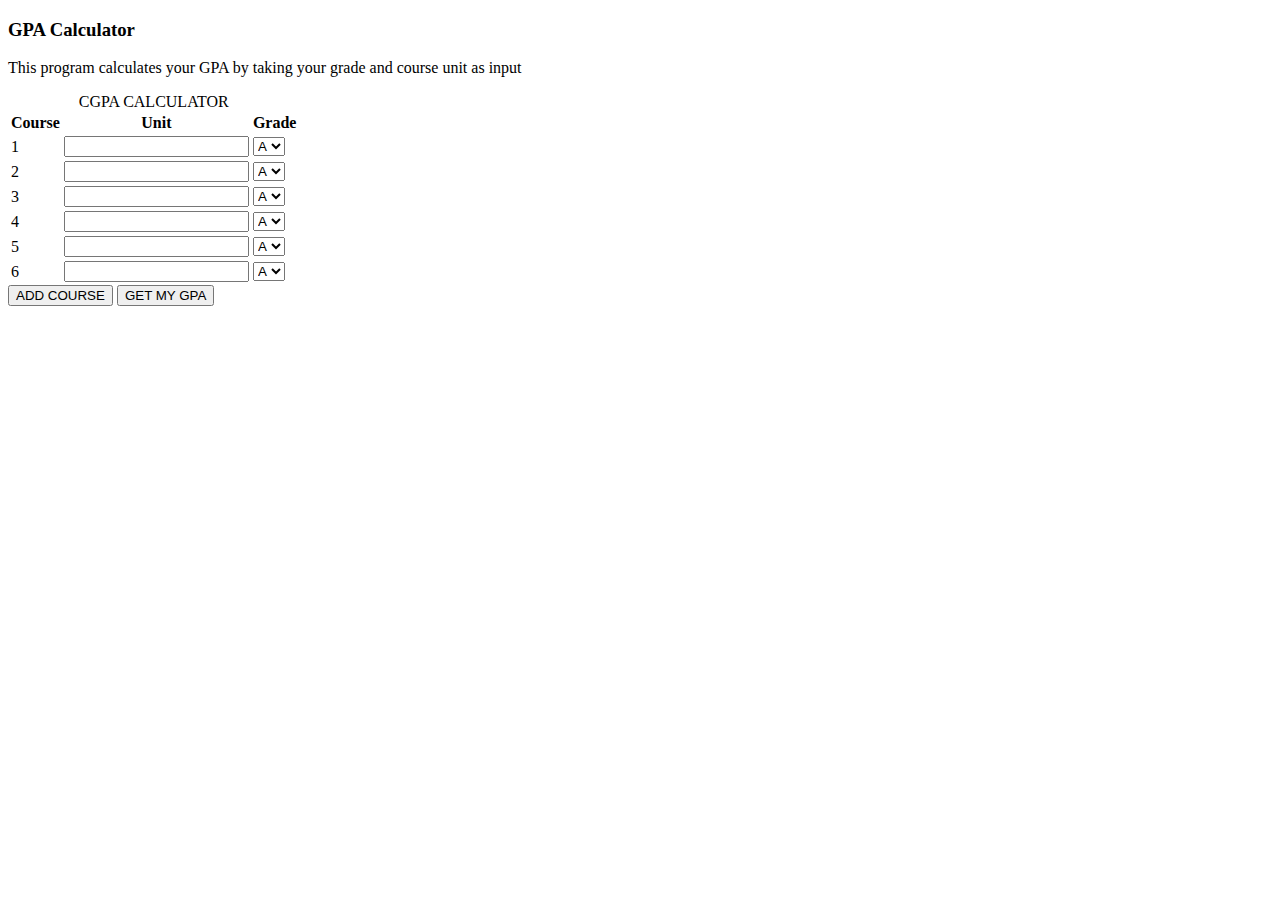
==== cgpa.htm @ 1f9db975 "Add files via upload" ====
<!DOCTYPE html>
<html lang="en">
<head>
   <meta charset="UTF-8">
   <meta name="viewport" content="width=device-width, initial-scale=1.0">
   <meta http-equiv="X-UA-Compatible" content="ie=edge">
   <link rel="stylesheet" href="ncgpa.css">
   <title>My CGPA Calculator</title>
</head>
<body>
   
    <p id="displayer" class="hider displayer">

      </p>
  <div class="container">
     
      
      <div class="header">
         <h3>GPA Calculator</h3>
         <p>This program calculates your GPA by taking your grade and course unit as input</p>
      </div>
      <div class="main">
         
         <table>
            <caption>CGPA CALCULATOR</caption>
            <thead>
               
               <tr>
                  <th>Course</th>
                  <th>Unit</th>
                  <th>Grade</th>
               </tr>
            </thead>
            
               <tr>
                  <td>1</td>
                  <td><input required class = "unit" min="1" type="number"></td>
                   <td>
                      <select name="grade" class="grade">
                        <option value="A" >A</option>
                        <option value="B">B</option>
                        <option value="C">C</option>
                        <option value="D">D</option>
                        <option value="E">E</option>
                        <option value="F">F</option>
                     </select>
                  </td>
                  
               </tr>
               <tr>
                  <td>2</td>
                  <td><input required class = "unit" min="1" type="number"></td>
                   <td>
                      <select name="grade" class="grade">
                        <option value="A" >A</option>
                        <option value="B">B</option>
                        <option value="C">C</option>
                        <option value="D">D</option>
                        <option value="E">E</option>
                        <option value="F">F</option>
                     </select>
                  </td>
                  
               </tr>
               <tr>
                  <td>3</td>
                  <td><input required class="unit" min="1" type="number"></td>
                   <td>
                      <select name="grade" class="grade">
                        <option value="A" >A</option>
                        <option value="B">B</option>
                        <option value="C">C</option>
                        <option value="D">D</option>
                        <option value="E">E</option>
                        <option value="F">F</option>
                     </select>
                  </td>
                  
               </tr>
               <tr>
                  <td>4</td>
                  <td><input required class="unit" min="1" type="number"></td>
                   <td>
                      <select name="grade" class="grade">
                        <option value="A" >A</option>
                        <option value="B">B</option>
                        <option value="C">C</option>
                        <option value="D">D</option>
                        <option value="E">E</option>
                        <option value="F">F</option>
                     </select>
                  </td>
                  
               </tr>
               <tr>
                  <td>5</td>
                  <td><input required class="unit" min="1" type="number"></td>
                   <td>
                      <select name="grade" class="grade">
                        <option value="A" >A</option>
                        <option value="B">B</option>
                        <option value="C">C</option>
                        <option value="D">D</option>
                        <option value="E">E</option>
                        <option value="F">F</option>
                     </select>
                  </td>
                  
               </tr>
               <tr>
                  <td>6</td>
                  <td><input required class="unit" min="1" type="number"></td>
                  <td>
                      <select name="grade" class="grade">
                        <option value="A" >A</option>
                        <option value="B">B</option>
                        <option value="C">C</option>
                        <option value="D">D</option>
                        <option value="E">E</option>
                        <option value="F">F</option>
                     </select>
                  </td>
                  
               </tr>
         
         </table>
         <button onclick="adds()" id="add">ADD COURSE</button>
          <button id="result">GET MY GPA</button>
         
        
      </div>
         

   </div>
   
  
   <script src="ncgpa.js" >
      
      
   
   
   
   </script>
   
   
   
</body>
</html>
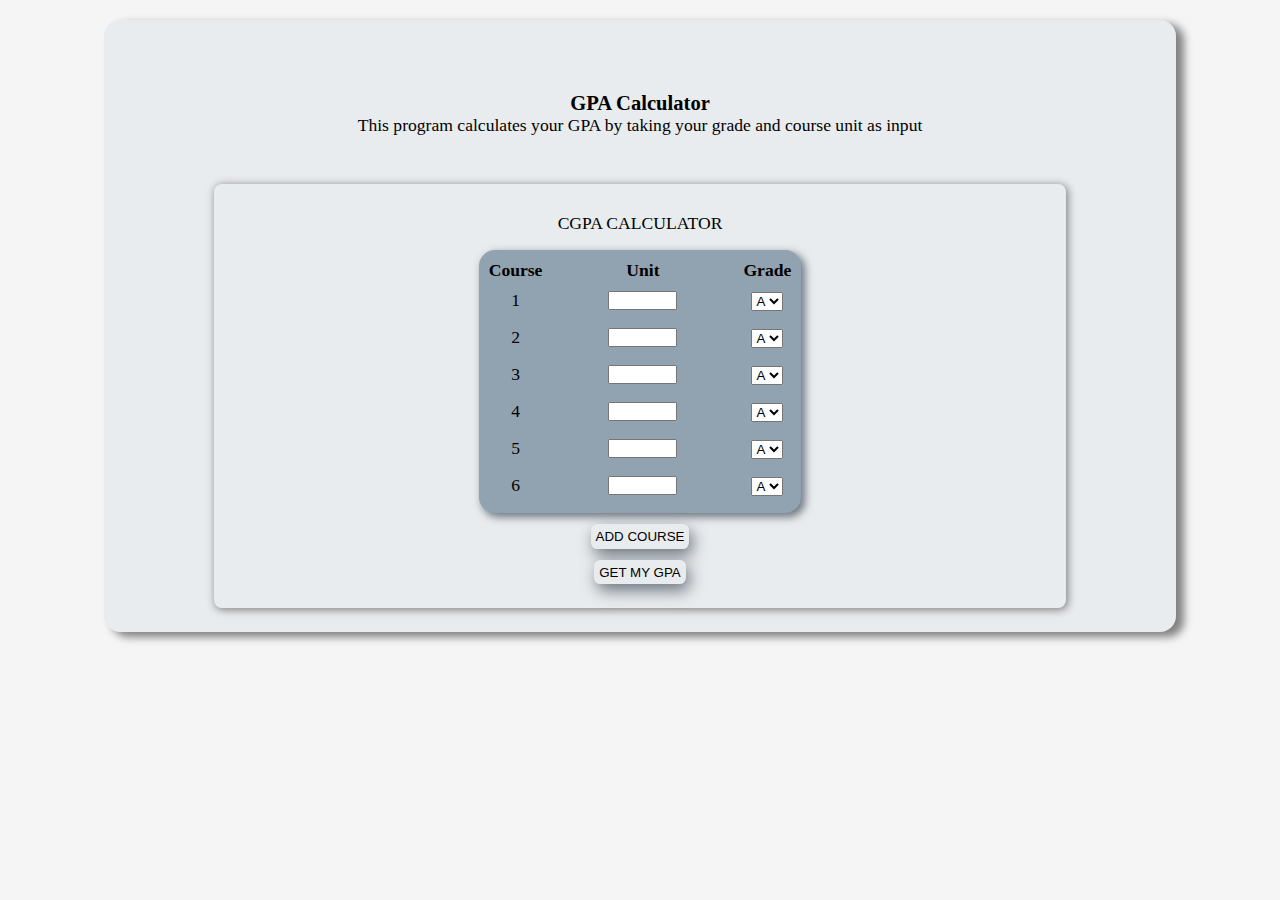
==== commit 7da5c2b0: "Update cgpa.htm" ====
--- a/cgpa.htm
+++ b/cgpa.htm
@@ -4,7 +4,7 @@
    <meta charset="UTF-8">
    <meta name="viewport" content="width=device-width, initial-scale=1.0">
    <meta http-equiv="X-UA-Compatible" content="ie=edge">
-   <link rel="stylesheet" href="ncgpa.css">
+   <link rel="stylesheet" href="cgpa.css">
    <title>My CGPA Calculator</title>
 </head>
 <body>
@@ -134,7 +134,7 @@
    </div>
    
   
-   <script src="ncgpa.js" >
+   <script src="cgpa.js" >
       
       
    
@@ -145,4 +145,4 @@
    
    
 </body>
-</html>+</html>
--- a/cgpa.css
+++ b/cgpa.css
@@ -0,0 +1,143 @@
+*{
+   margin: 0;
+   padding: 0;
+}
+body{
+   background-color: whitesmoke;
+   font-size: 1.1rem;
+}
+/* #e9ecef */
+.container{
+   margin: 20px auto;
+   padding: 1.5rem;
+   width: 80vw;
+   background-color:  #e9ecef;
+   border-radius: 1rem;
+   box-shadow: .5rem .3rem 0.5rem gray; 
+   display: flex;
+   flex-direction: column;
+   animation:anim 5s  1 linear;
+   
+
+}
+.header{
+   margin: 2rem auto;
+   text-align: center;
+   padding: 1rem;
+
+}
+
+.main{
+   width: 80%;
+   margin: 0 auto;
+   padding:1rem;
+   border-radius: .5rem;
+   box-shadow: .1rem .1rem 0.5rem gray;
+   /* display: none; */
+   
+
+   
+}
+caption{
+   text-align: center;
+   padding: .5rem;
+   margin-bottom: .5rem;
+   
+   
+}
+/* #a9b7c1 */
+table{  
+   padding: .5rem;
+   text-align: center;
+   background-color:#91a3b0  ;
+   margin: .3rem auto;
+   border-radius: 1rem;
+   box-shadow: .2rem .2rem .5rem #6c757d;
+   margin-bottom: 0.3rem;
+   
+
+}
+input{
+   margin: .5rem;
+   width: 33%;
+
+}
+button{
+   border: 0 ;
+   border-radius: 0.4rem;
+   display: block;
+   padding: .3rem;
+   margin: 0 auto;
+   background-color: #e9ecef;
+   color: black;
+   box-shadow: .2rem .4rem 1rem  #6c757d;
+   margin-bottom: 0.5rem;
+   margin-top: 0.7rem;
+}
+
+.displayer{
+   width: 40vw;
+   height: 40vh;
+   position: absolute;
+   top: 50%;
+   left: 50%;
+   transform: translate(-50%,-50%);
+   display: flex;
+   align-items: center;
+   justify-content: center;
+   box-shadow: .8rem .6rem 0.5rem gray; 
+   border-radius: .5rem;
+   animation:anim 5s  1 linear;
+   font-style: italic;
+   font-weight: 800;
+   font-size: larger;
+   padding: 1rem;
+   z-index: 1rem;
+   color: white;
+   text-shadow: 0.2rem 0.2rem 0.2rem black , 0.4rem 0.05rem 0.4rem gray;
+   font-family: 'Segoe UI', Tahoma, Geneva, Verdana, sans-serif;
+   background-color: #214469;
+   
+
+
+}
+.hider{
+   display: none;
+}
+ @keyframes anim{
+   0%{
+      width:0;
+   }
+   25%{
+      width:20vw;
+   }
+   50%{
+      width:40vw;
+   }
+   75%{
+      width:60vw;
+   }
+   100%{
+       width: 80vw;
+   }
+} 
+/* @keyframes animm{
+   0%{
+      opacity: 0;
+   }
+  25%{
+     opacity:0.25;
+   }
+   50%{
+      opacity: 0;
+   }
+   75%{
+      opacity: 0.5;
+   }
+   100%{
+      
+      opacity: 1;
+      display: block;
+   }
+}  */
+      
